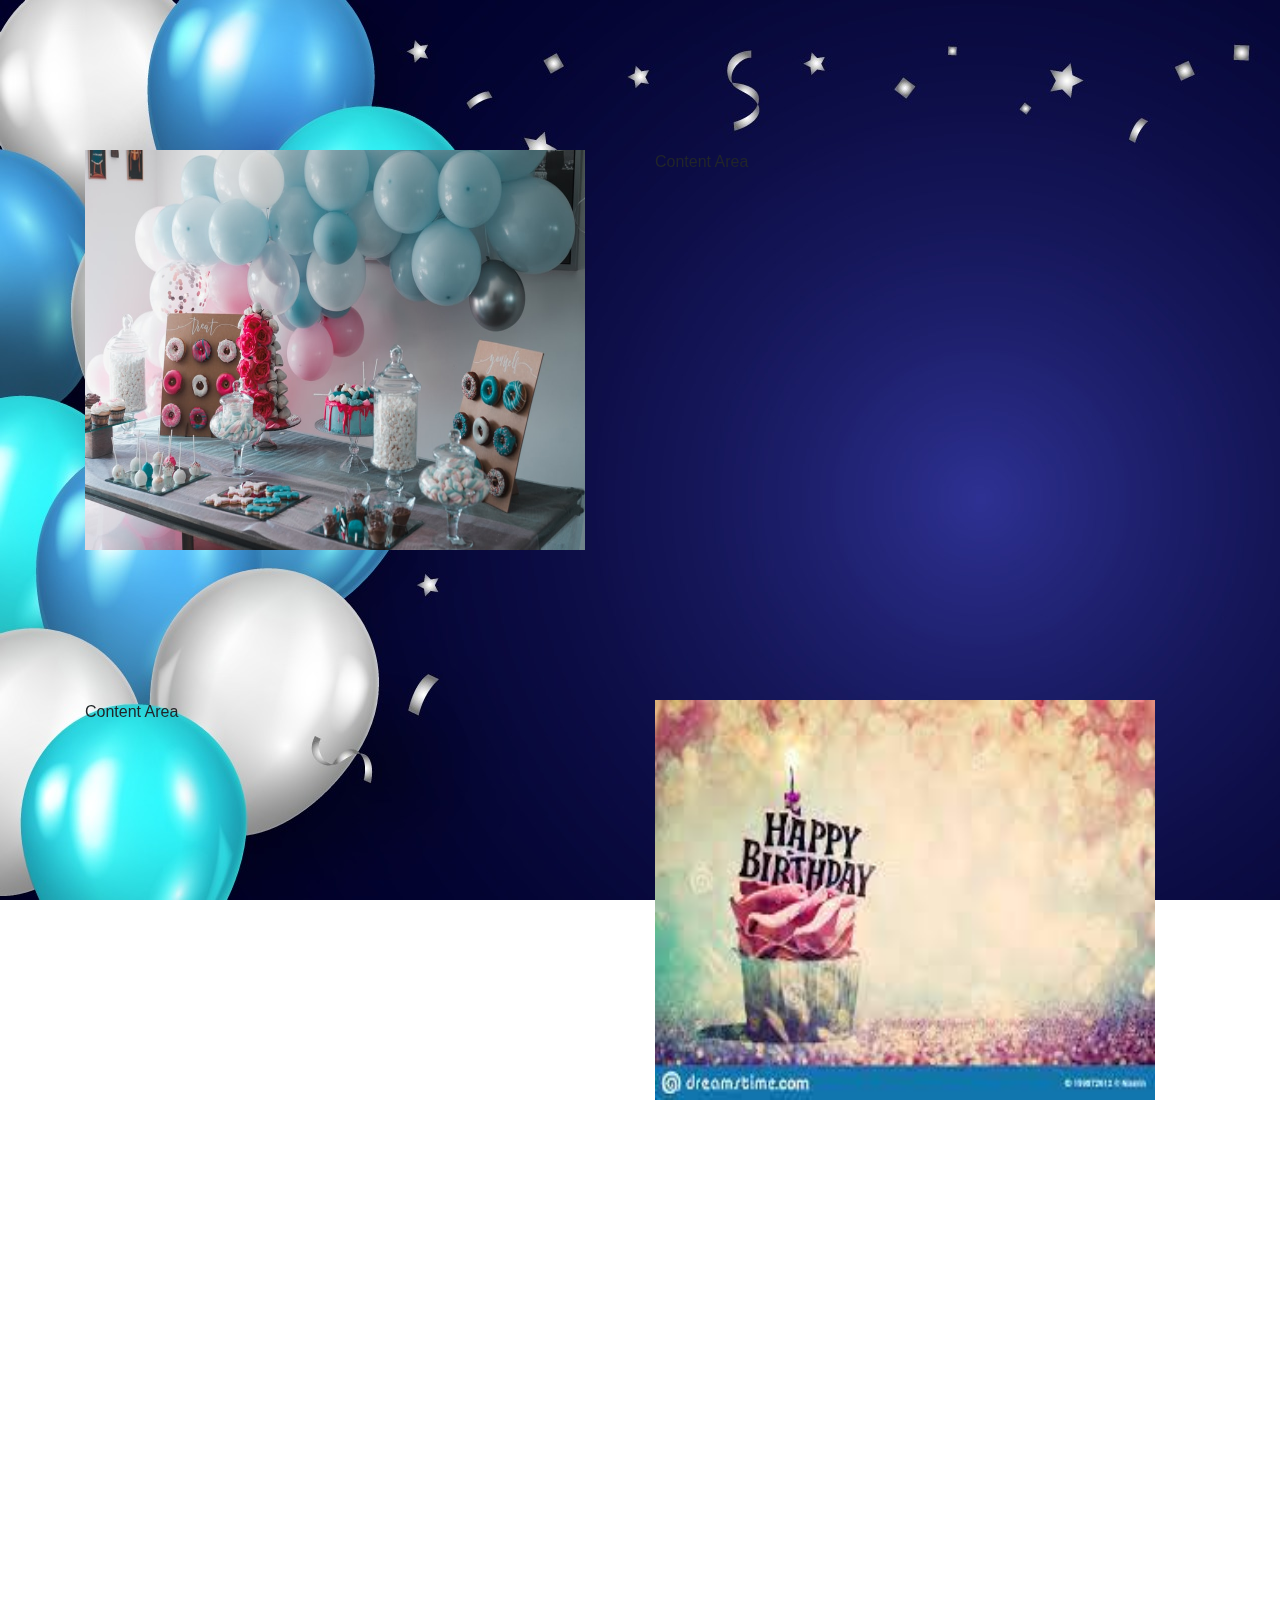
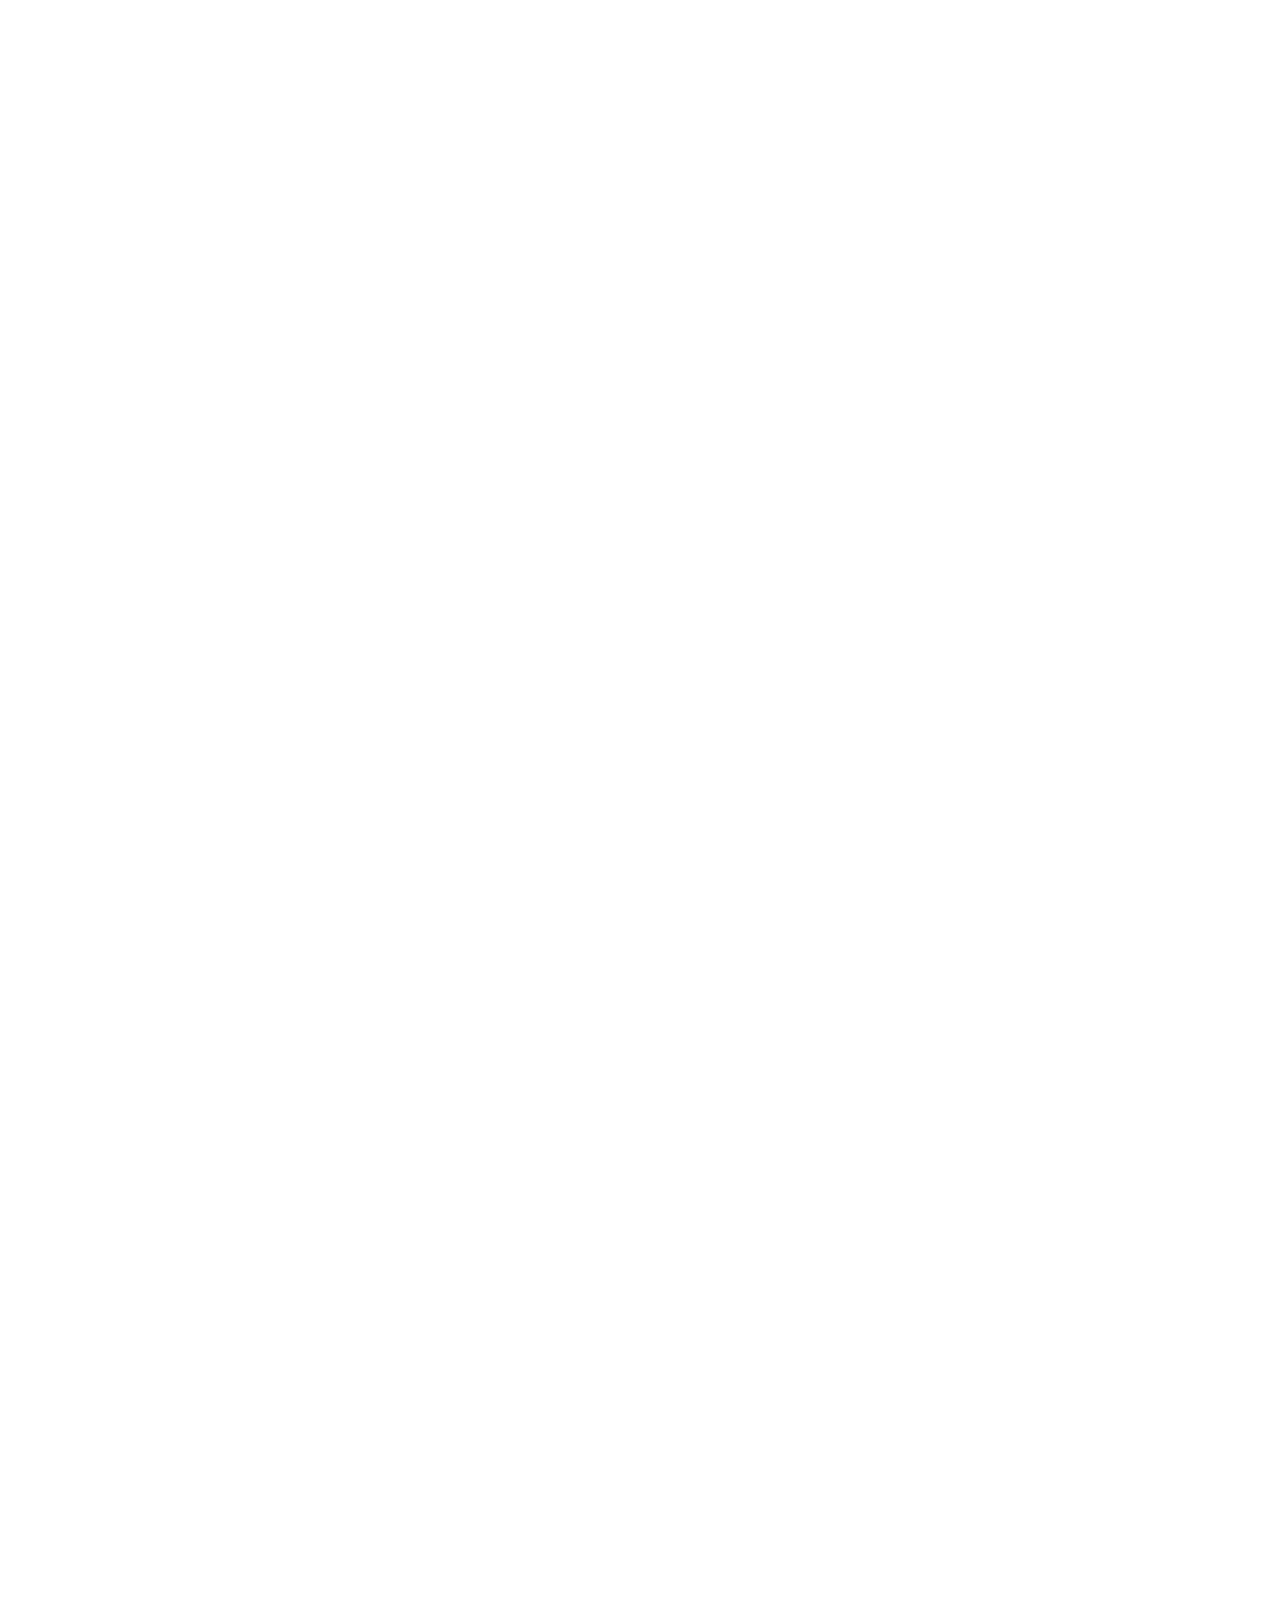
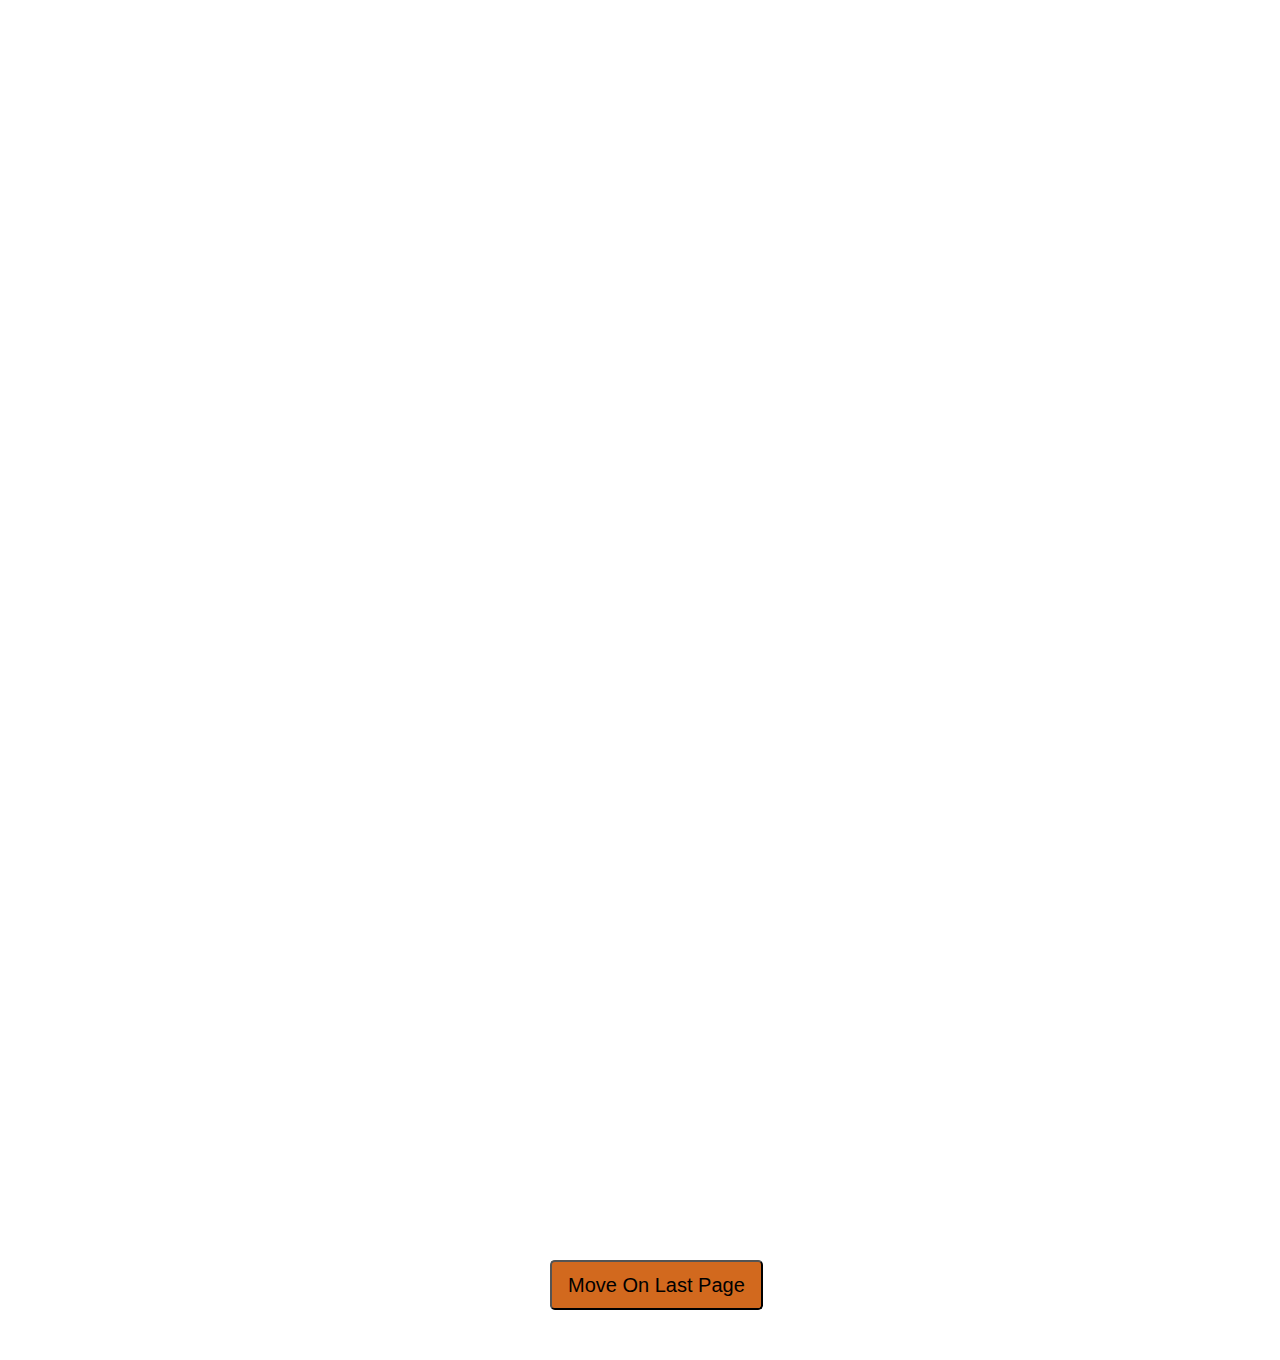
==== gallery.html @ b5fd0557 "initial commit" ====
<!DOCTYPE html>
<html>
    <head>
        <meta charset="utf-8">
        <meta http-equiv="X-UA-Compatible" content="IE=edge">
        <title></title>
        <meta name="description" content="">
        <meta name="viewport" content="width=device-width, initial-scale=1" />
        <meta http-equiv="Content-Type" content="text/html; charset=utf-8" /> 
        <link rel="stylesheet" href="css/custom.css">
        <link rel="stylesheet" href="css/aos.css">
        <link rel="stylesheet" href="https://stackpath.bootstrapcdn.com/bootstrap/4.4.1/css/bootstrap.min.css">
        <script src="js/custom.js"></script>
        <script src="js/aos.js"></script>
        <script src="https://code.jquery.com/jquery-3.4.1.slim.min.js"></script>
        <script src="https://cdn.jsdelivr.net/npm/popper.js@1.16.0/dist/umd/popper.min.js" ></script>
        <script src="https://stackpath.bootstrapcdn.com/bootstrap/4.4.1/js/bootstrap.min.js"></script>
        <script>
            $(function() {
                AOS.init();
            });
        </script>
    </head>
    <body>
       <div class="container gallery">
           <div class="row">
               <div class="col align-items-start" data-aos="fade-right">
                  <img src="./images/birthday/pic1.jpg" alt="pic1">
               </div>
               <div class="col align-items-end" data-aos="fade-left">
                   Content Area
               </div>
           </div>
           <div class="row">
                <div class="col align-items-start" data-aos="fade-right">
                    Content Area
                </div>
                <div class="col align-items-end" data-aos="fade-left">
                    <img src="./images/birthday/pic2.jpg" alt="pic1">
                </div>
            </div>
            <div class="row">
                <div class="col align-items-start" data-aos="fade-right">
                    <img src="./images/birthday/pic3.jpg" alt="pic1">
                </div>
                <div class="col align-items-end" data-aos="fade-left">
                    Content Area
                </div>
            </div>
            <div class="row">
                 <div class="col align-items-start" data-aos="fade-right">
                     Content Area
                 </div>
                 <div class="col align-items-end" data-aos="fade-left">
                    <img src="./images/birthday/pic4.jpg" alt="pic1">
                 </div>
             </div>
             <div class="row">
                <div class="col align-items-start" data-aos="fade-right">
                    <img src="./images/birthday/pic5.jpg" alt="pic1">
                </div>
                <div class="col align-items-end" data-aos="fade-left">
                    Content Area
                </div>
            </div>
            <div class="row">
                 <div class="col align-items-start" data-aos="fade-right">
                     Content Area
                 </div>
                 <div class="col align-items-end" data-aos="fade-left">
                    <img src="./images/birthday/pic1.jpg" alt="pic1">
                 </div>
             </div>
             <div class="row">
                <div class="col align-items-start" data-aos="fade-right">
                    <img src="./images/birthday/pic 6.jpg" alt="pic1">
                </div>
                <div class="col align-items-start" data-aos="fade-left">
                    Content Area
                </div>
            </div>
            <div class="row">
                 <div class="col align-items-start" data-aos="fade-right">
                     Content Area
                 </div>
                 <div class="col align-items-end" data-aos="fade-left">
                    <img src="./images/birthday/pic1.jpg" alt="pic1">
                 </div>
             </div>
        </div>
       <button class="btn2 btn-lg" onclick="btn2click()">Move On Last Page</button>
    </body>
</html>
---- css/custom.css ----
@import url(https://fonts.googleapis.com/css?family=Nobile:400italic,700italic);
@import url(https://fonts.googleapis.com/css?family=Dancing+Script);
* {
  box-sizing: border-box;
  -webkit-box-sizing: border-box;
}
body{
   font-size: 20px;
   background: url('/images/background.jpg');
   background-size: cover;
   background-repeat: no-repeat;
   background-attachment: fixed;
}

/* ==============Main Page================ */

.main{
    position: relative; 
    width: 100%; /* for IE 6 */
    margin: 0 auto;
    height: 100%;
}

.mainpage{
    width: 100%;
    height: 100%;
}

.mainpage h1{
    color: bisque;
    margin-top: 200px;
    font-family: cursive;
}

.mainpage h2{
    color: bisque;
    margin-top: 20px;
    font-family: 'Courier New', Courier, monospace;
    font-size: 40px;
    color: chocolate;
    font-weight: bold;
}

.main button{
    background-color: burlywood;
    transform: translate(340%,150%);
}

.mainpage strong{
    color: chocolate;
    font-family: 'Courier New', Courier, monospace;
}

/* ==============End of Main Page================== */

/* ================ Gallery==================== */
.gallery {
    margin-top: 0;
}

.gallery img{
    width: 500px;
    height: 400px;
}

.btn2{
    margin-top: 60px;
    margin-left: 550px;
    margin-bottom: 50px;
    background-color: chocolate;
    /* border: 2px solid red;
    border-radius: 10px; */
    font-size: 30px;
}

.gallery .row{
    padding-top: 150px;
}

/* ================= End of Gallery =================== */

/* ================= Last page ================ */

#card-front {
    color: #FFDFDF;
  }
  
#card, #card-front, #card-inside {
    top:15px;
    height: 591px;
 }
  
.wrap {
    padding: 1.5em 2.5em;
    height: 100%;
}

#card-front, #card-inside {
width: 50%;
-webkit-box-shadow: 2px 2px 30px rgba(0, 0, 0, .25), 0 0 1px rgba(0, 0, 0, .5);
box-shadow: 2px 2px 30px rgba(0, 0, 0, .25), 0 0 1px rgba(0, 0, 0, .5);
position: absolute;
left: 50%;
}

#card-inside .wrap {
    background: #FFEFEF;
    -webkit-box-shadow: inset 2px 0 1px rgba(0, 0, 0, .05);
    box-shadow: inset 2px 0 1px rgba(0, 0, 0, .05);
}
#card {
    max-width: 960px;
    margin: 0 auto;
    transform-style: preserve-3d;
    -webkit-transform-style: preserve-3d;
    perspective: 5000px;
    -webkit-perspective: 5000px;
    position: relative;
}

#card h1 {
    text-align: center;
    font-family: 'Nobile', sans-serif;
    font-style: italic;
    font-size: 70px;
    text-shadow: 
        4px 4px 0px rgba(0, 0, 0, .15),
        1px 1px 0 rgba(255, 200, 200, 255),
        2px 2px 0 rgba(255, 150, 150, 255),
        3px 3px 0 rgba(255, 125, 125, 255);
    color: #FFF;
}
#card-inside {
    font-size: 1.1em;
    line-height: 1.4;
    font-family: 'Nobile';
    color: #331717;
    font-style: italic;
}

p {
    margin-top: 1em;
}

p:first-child {
    margin-top: 0;
}

p.signed {
    margin-top: 1.5em;
    text-align: center;
    font-family: 'Dancing Script', sans-serif;
    font-size: 1.5em;
}

#card-front {
    background-color: #FF5555;
    background-image: linear-gradient(top, #FF5555 0%, #FF7777 100%);
    background-image: -moz-linear-gradient(top, #FF5555 0%, #FF7777 100%);
    background-image: -webkit-linear-gradient(top, #FF5555 0%, #FF7777 100%);
            transform-origin: left;
    -webkit-transform-origin: left;
            transition:transform 1s linear;
    -webkit-transition:-webkit-transform 1s linear;
    position: relative;
}

#card-front .wrap {
            transition: background 1s linear;
    -webkit-transition: background 1s linear;
}

#card-front button {
position: absolute;
bottom: 1em;
right: -12px;
background: #F44;
color: #FFF;
font-family: 'Nobile', sans-serif;
font-style: italic;
font-weight: bold;
font-size: 1.5em;
padding: .5em;
border: none;
cursor: pointer;
        box-shadow: 2px 2px 3px rgba(0, 0, 0, .25), 0 0 1px rgba(0, 0, 0, .4);
-webkit-box-shadow: 2px 2px 3px rgba(0, 0, 0, .25), 0 0 1px rgba(0, 0, 0, .4);
}

#card-front button:hover,
#card-front button:focus {
background: #F22;
}

#close {
display: none;
}

#card.open-fully #close,
#card-open-half #close {
display: inline;
}

#card.open-fully #open {
display: none;
}


#card.open-half #card-front,
#card.close-half #card-front {
            transform: rotateY(-90deg);
    -webkit-transform: rotateY(-90deg);
}
#card.open-half #card-front .wrap {
    background-color: rgba(0, 0, 0, .5);
}

#card.open-fully #card-front,
#card.close-half #card-front {
    background: #FFEFEF;
    background:url("/images/birthday/pic3.jpg");
    background-size: cover;
    background-repeat: no-repeat;
    -webkit-transform: scaleX(-1);
    transform: scaleX(-1);
}

#card.open-fully #card-front {
    transform: rotateY(-180deg);
    -webkit-transform: rotateY(-180deg);
}

#card.open-fully #card-front .wrap {
    background-color: rgba(0, 0, 0, 0);
}

#card.open-fully #card-front .wrap *,
#card.close-half #card-front .wrap * {
    display: none;
}

.btn3{
    margin-top: 130px;
    margin-left: 550px;
    background-color: chocolate;
    font-size: 30px;
}

/* ================= End of last page ======================== */
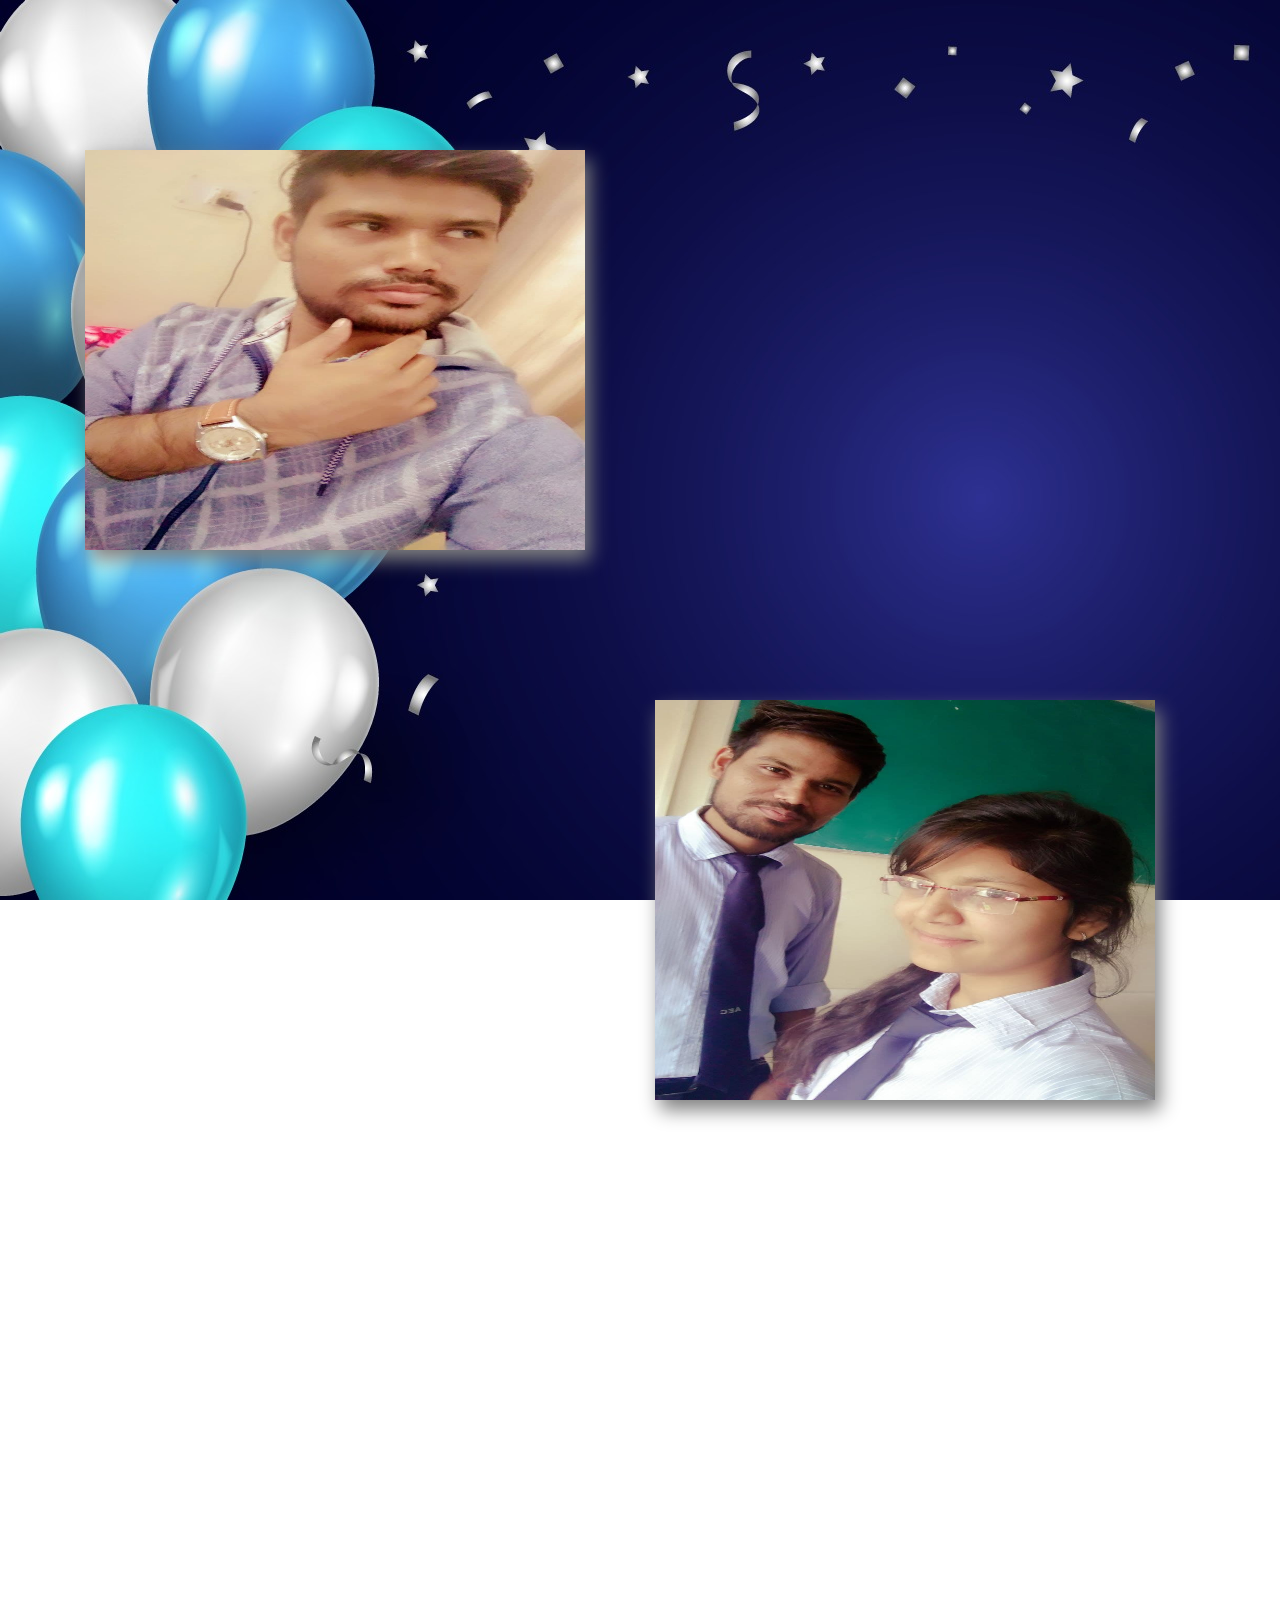
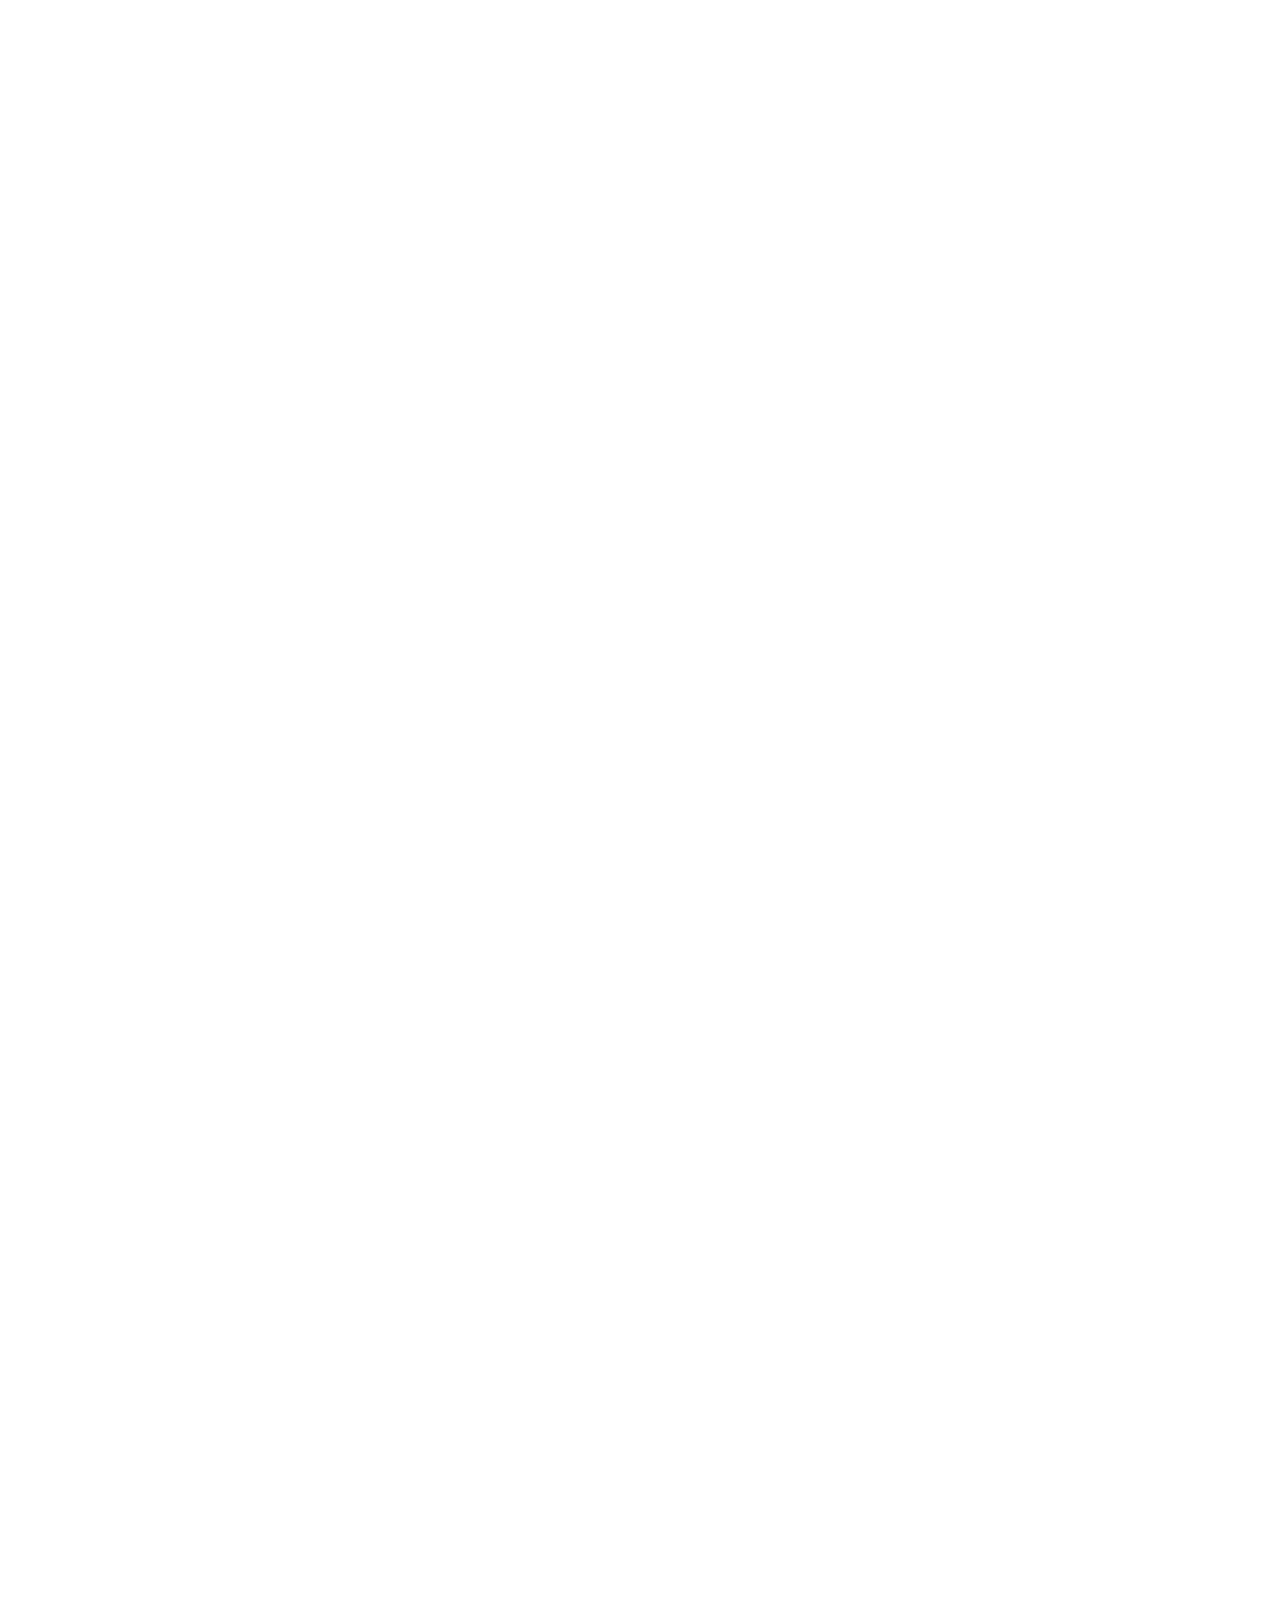
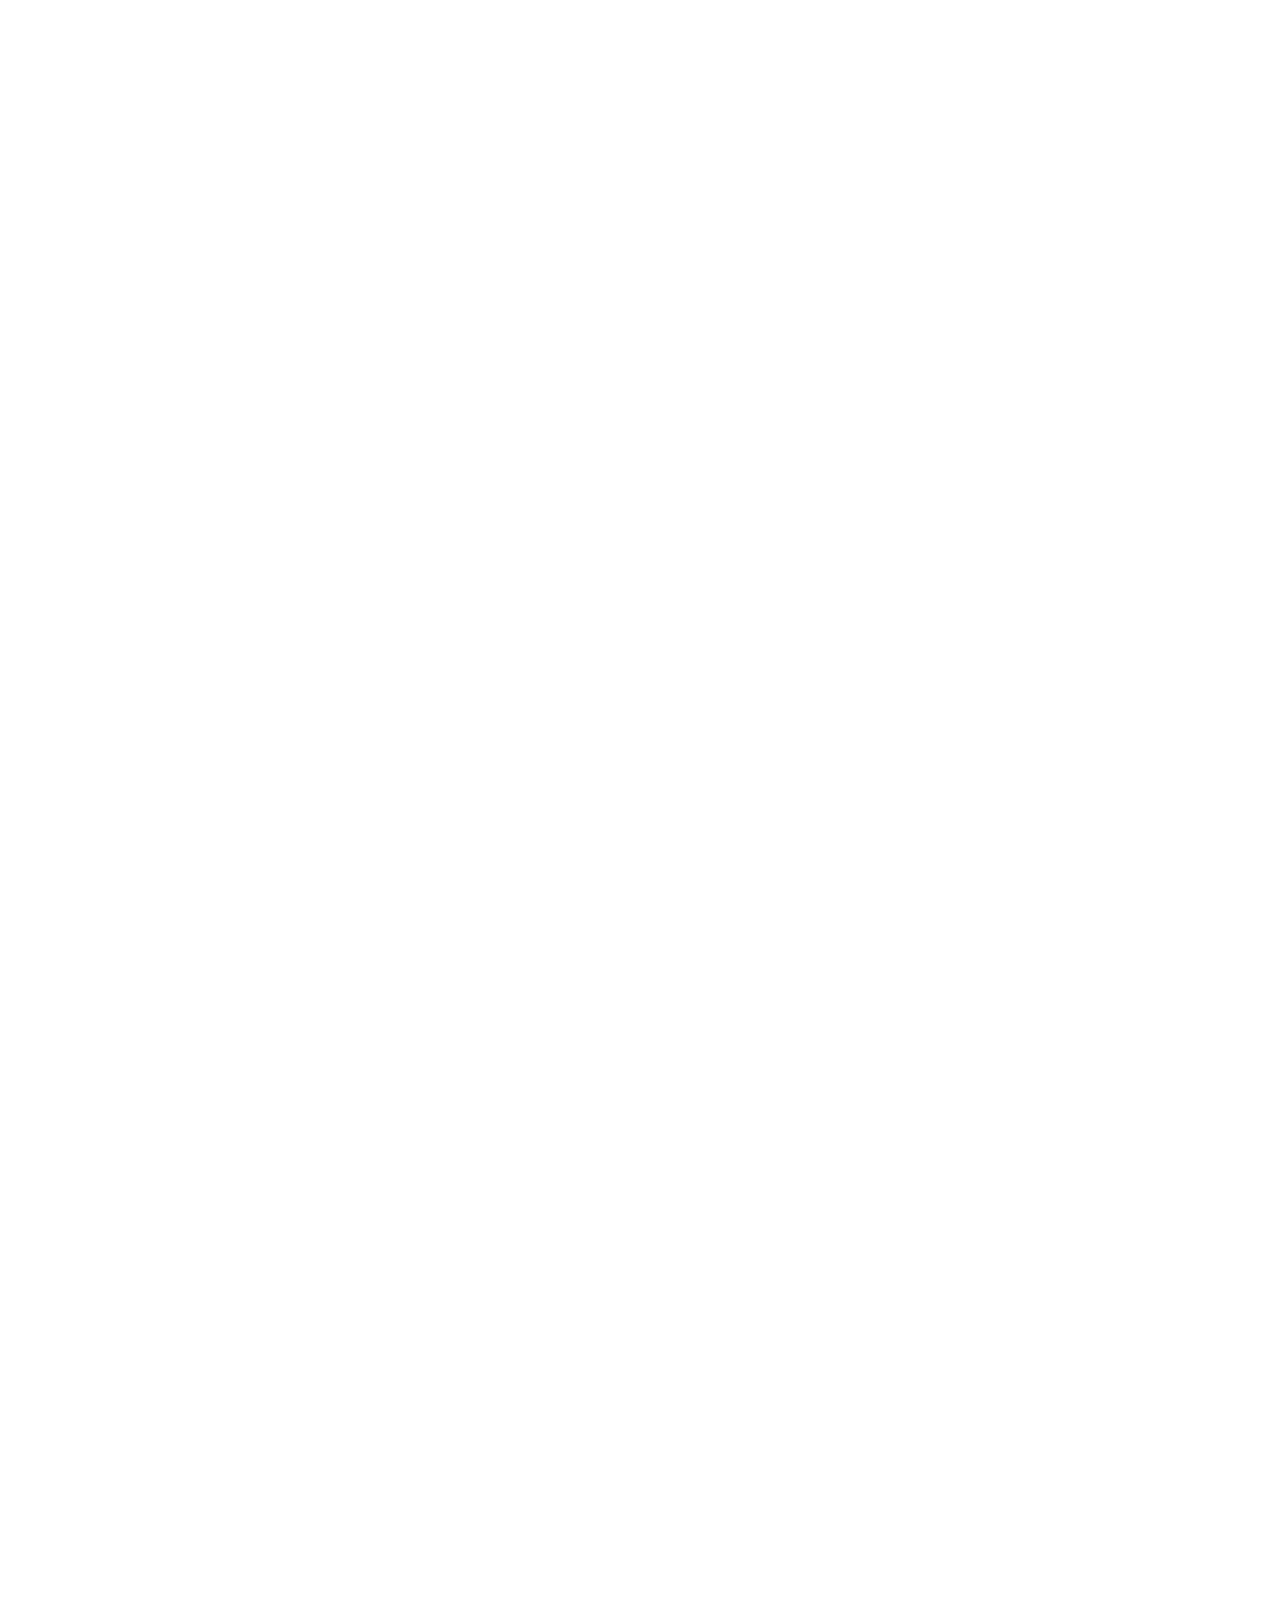
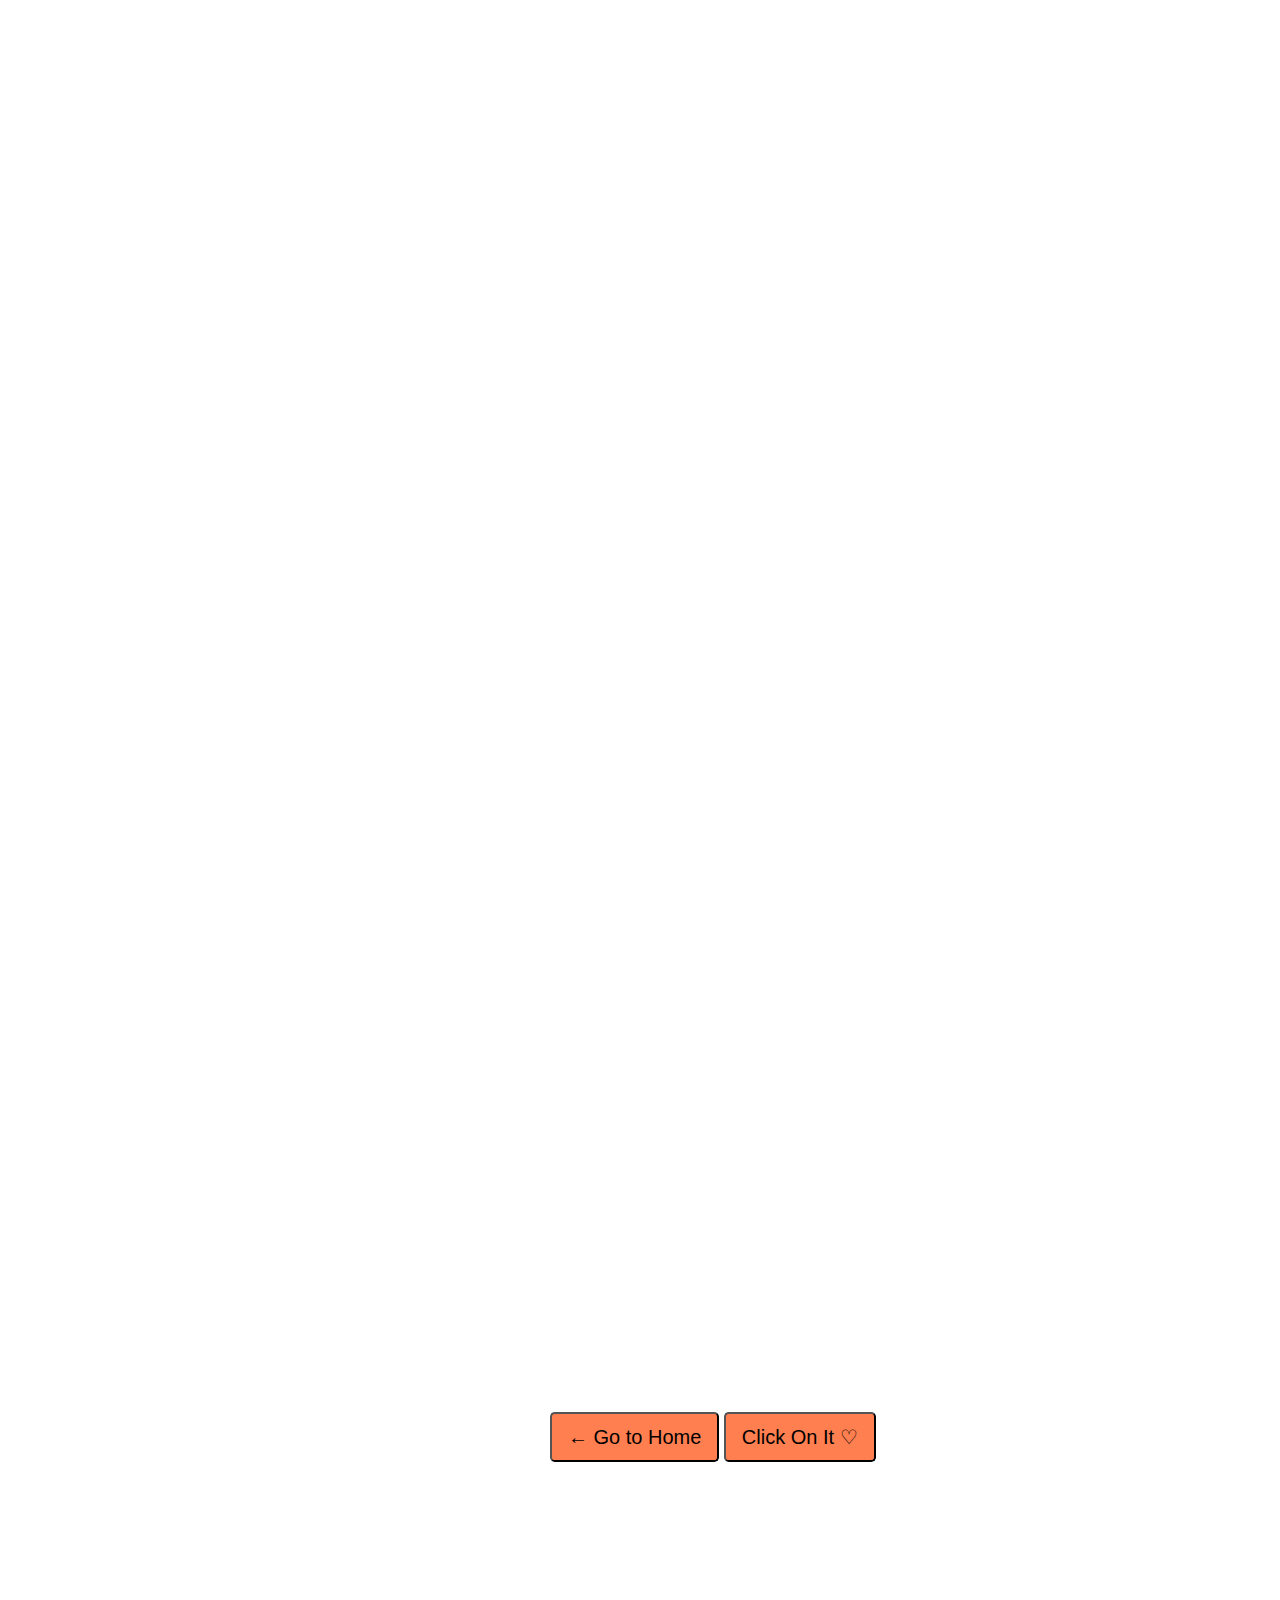
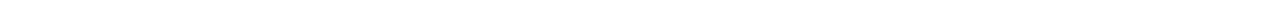
==== commit ce1276d0: "Final Commit" ====
--- a/gallery.html
+++ b/gallery.html
@@ -19,75 +19,113 @@
             $(function() {
                 AOS.init();
             });
+            $(document).ready(function() {
+                $('.column1').mouseover(function(){
+                    $(".column2").css("visibility" , "visible");
+                })
+                $('.column1').mouseout(function(){
+                    $(".column2").css("visibility" , "hidden");
+                })
+            });
         </script>
     </head>
     <body>
        <div class="container gallery">
            <div class="row">
-               <div class="col align-items-start" data-aos="fade-right">
-                  <img src="./images/birthday/pic1.jpg" alt="pic1">
+               <div class="col align-items-start column1" data-aos="fade-right">
+                  <img src="./images/birthday/photo3.jpg" alt="pic1">
                </div>
-               <div class="col align-items-end" data-aos="fade-left">
-                   Content Area
+               <div class="col align-items-end column2" data-aos="fade-left">
+                   <h1>Smarty One</h1>
                </div>
            </div>
            <div class="row">
-                <div class="col align-items-start" data-aos="fade-right">
-                    Content Area
+                <div class="col align-items-start column2" data-aos="fade-right">
+                    <h1>Beautiful Smile Ever</h1>
                 </div>
-                <div class="col align-items-end" data-aos="fade-left">
-                    <img src="./images/birthday/pic2.jpg" alt="pic1">
+                <div class="col align-items-end column1" data-aos="fade-left">
+                    <img src="./images/birthday/photo2.jpg" alt="pic1">
                 </div>
             </div>
             <div class="row">
-                <div class="col align-items-start" data-aos="fade-right">
-                    <img src="./images/birthday/pic3.jpg" alt="pic1">
+                <div class="col align-items-start column1" data-aos="fade-right">
+                    <img src="./images/birthday/photo1.jpg" alt="pic1">
                 </div>
-                <div class="col align-items-end" data-aos="fade-left">
-                    Content Area
+                <div class="col align-items-end column2" data-aos="fade-left">
+                    <h1>Cool Nature Person</h1>
                 </div>
             </div>
             <div class="row">
-                 <div class="col align-items-start" data-aos="fade-right">
-                     Content Area
+                 <div class="col align-items-start column2" data-aos="fade-right">
+                    <h1>Handsome and Cool Dude</h1>
                  </div>
-                 <div class="col align-items-end" data-aos="fade-left">
-                    <img src="./images/birthday/pic4.jpg" alt="pic1">
+                 <div class="col align-items-end column1" data-aos="fade-left">
+                    <img src="./images/birthday/photo4.jpg" alt="pic1">
                  </div>
              </div>
              <div class="row">
-                <div class="col align-items-start" data-aos="fade-right">
-                    <img src="./images/birthday/pic5.jpg" alt="pic1">
+                <div class="col align-items-start column1" data-aos="fade-right">
+                    <img src="./images/birthday/photo5.jpg" alt="pic1">
                 </div>
-                <div class="col align-items-end" data-aos="fade-left">
-                    Content Area
+                <div class="col align-items-end column2" data-aos="fade-left">
+                    <h1>Best Brother Ever</h1>
                 </div>
             </div>
             <div class="row">
-                 <div class="col align-items-start" data-aos="fade-right">
-                     Content Area
+                 <div class="col align-items-start column2" data-aos="fade-right">
+                    <h1>Obedient Son</h1>
                  </div>
-                 <div class="col align-items-end" data-aos="fade-left">
-                    <img src="./images/birthday/pic1.jpg" alt="pic1">
+                 <div class="col align-items-end column1" data-aos="fade-left">
+                    <img src="./images/birthday/photo6.jpg" alt="pic1">
                  </div>
              </div>
              <div class="row">
-                <div class="col align-items-start" data-aos="fade-right">
-                    <img src="./images/birthday/pic 6.jpg" alt="pic1">
+                <div class="col align-items-start column1" data-aos="fade-right">
+                    <img src="./images/birthday/photo7.jpg" alt="pic1">
                 </div>
-                <div class="col align-items-start" data-aos="fade-left">
-                    Content Area
+                <div class="col align-items-end column2" data-aos="fade-left">
+                    <h1>Hot And Sexy</h1>
                 </div>
             </div>
             <div class="row">
-                 <div class="col align-items-start" data-aos="fade-right">
-                     Content Area
+                 <div class="col align-items-start column2" data-aos="fade-right">
+                    <h1>Cutie Pie...Feels Like continuosly Kiss him</h1>
                  </div>
-                 <div class="col align-items-end" data-aos="fade-left">
-                    <img src="./images/birthday/pic1.jpg" alt="pic1">
+                 <div class="col align-items-end column1" data-aos="fade-left">
+                    <img src="./images/birthday/photo8.jpg" alt="pic1">
                  </div>
              </div>
+             <div class="row">
+                <div class="col align-items-start column1" data-aos="fade-right">
+                    <img src="./images/birthday/photo9.jpg" alt="pic1">
+                </div>
+                <div class="col align-items-end column2" data-aos="fade-left">
+                    <h1>Smarty and Cool Dude</h1>
+                </div>
+            </div>
+            <div class="row">
+                 <div class="col align-items-start column2" data-aos="fade-right">
+                    <h1>Best Ever Friend</h1>
+                 </div>
+                 <div class="col align-items-end column1" data-aos="fade-left">
+                    <img src="./images/birthday/photo10.jpg" alt="pic1">
+                 </div>
+             </div>
+             <div class="row">
+                <div class="col align-items-start column1" data-aos="fade-right">
+                    <img src="./images/birthday/photo11.jpg" alt="pic1">
+                </div>
+                <div class="col align-items-end column2" data-aos="fade-left">
+                    <h1>GentleMen</h1>
+                </div>
+            </div>
         </div>
-       <button class="btn2 btn-lg" onclick="btn2click()">Move On Last Page</button>
+        <div class="btnbox">
+            <button class="btn2 btn-lg align-items-start" onclick="onhome()">&larr; Go to Home</button>
+            <button class="btn2 btn-lg" onclick="btn2click()">Click On It &#x2661;</button>
+        </div>
+       <div style="visibility: hidden;">
+           <embed src="bday1.mp3" autostart="true" loop="true">
+       </div>
     </body>
 </html>--- a/css/custom.css
+++ b/css/custom.css
@@ -1,5 +1,6 @@
 @import url(https://fonts.googleapis.com/css?family=Nobile:400italic,700italic);
 @import url(https://fonts.googleapis.com/css?family=Dancing+Script);
+@import url('https://fonts.googleapis.com/css2?family=Great+Vibes&display=swap');
 * {
   box-sizing: border-box;
   -webkit-box-sizing: border-box;
@@ -30,20 +31,21 @@
     color: bisque;
     margin-top: 200px;
     font-family: cursive;
+    font-weight:800;
+    font-size: 100px;
 }
 
 .mainpage h2{
-    color: bisque;
     margin-top: 20px;
     font-family: 'Courier New', Courier, monospace;
-    font-size: 40px;
-    color: chocolate;
+    font-size: 70px;
+    color:#00d4ff;
     font-weight: bold;
 }
 
 .main button{
     background-color: burlywood;
-    transform: translate(340%,150%);
+    transform: translate(290%,150%);
 }
 
 .mainpage strong{
@@ -63,20 +65,38 @@
     height: 400px;
 }
 
+.gallery h1{
+    font-family: 'Great Vibes', cursive;
+    text-align: center;
+    text-decoration: underline;
+    font-weight: 900;
+    font-size: 90px;
+    padding-top: 150px;
+}
+
+.btnbox{
+    margin-top: 80px;
+    margin-left: 550px;
+}
+
 .btn2{
-    margin-top: 60px;
-    margin-left: 550px;
-    margin-bottom: 50px;
-    background-color: chocolate;
-    /* border: 2px solid red;
-    border-radius: 10px; */
-    font-size: 30px;
+    background-color: coral;
+    padding-top:200px;
 }
 
 .gallery .row{
     padding-top: 150px;
 }
-
+.column2 h1{
+   color:teal;
+}
+.column2 {
+    visibility: hidden;
+}
+
+.column1 img{
+    box-shadow: 5px 10px 18px grey;
+}
 /* ================= End of Gallery =================== */
 
 /* ================= Last page ================ */
@@ -154,10 +174,10 @@
 }
 
 #card-front {
-    background-color: #FF5555;
-    background-image: linear-gradient(top, #FF5555 0%, #FF7777 100%);
-    background-image: -moz-linear-gradient(top, #FF5555 0%, #FF7777 100%);
-    background-image: -webkit-linear-gradient(top, #FF5555 0%, #FF7777 100%);
+    background-image: url(../images/birthday/pic3.jpg);
+    background-image: url(../images/birthday/pic3.jpg);
+    background-repeat: no-repeat;
+    background-size: 100% 100%;
             transform-origin: left;
     -webkit-transform-origin: left;
             transition:transform 1s linear;
@@ -218,8 +238,8 @@
 #card.open-fully #card-front,
 #card.close-half #card-front {
     background: #FFEFEF;
-    background:url("/images/birthday/pic3.jpg");
-    background-size: cover;
+    background:url("/images/birthday/photo7.jpg");
+    background-size: 100% 100%;
     background-repeat: no-repeat;
     -webkit-transform: scaleX(-1);
     transform: scaleX(-1);
@@ -240,9 +260,7 @@
 }
 
 .btn3{
-    margin-top: 130px;
-    margin-left: 550px;
-    background-color: chocolate;
+    background-color:coral;
     font-size: 30px;
 }
 
